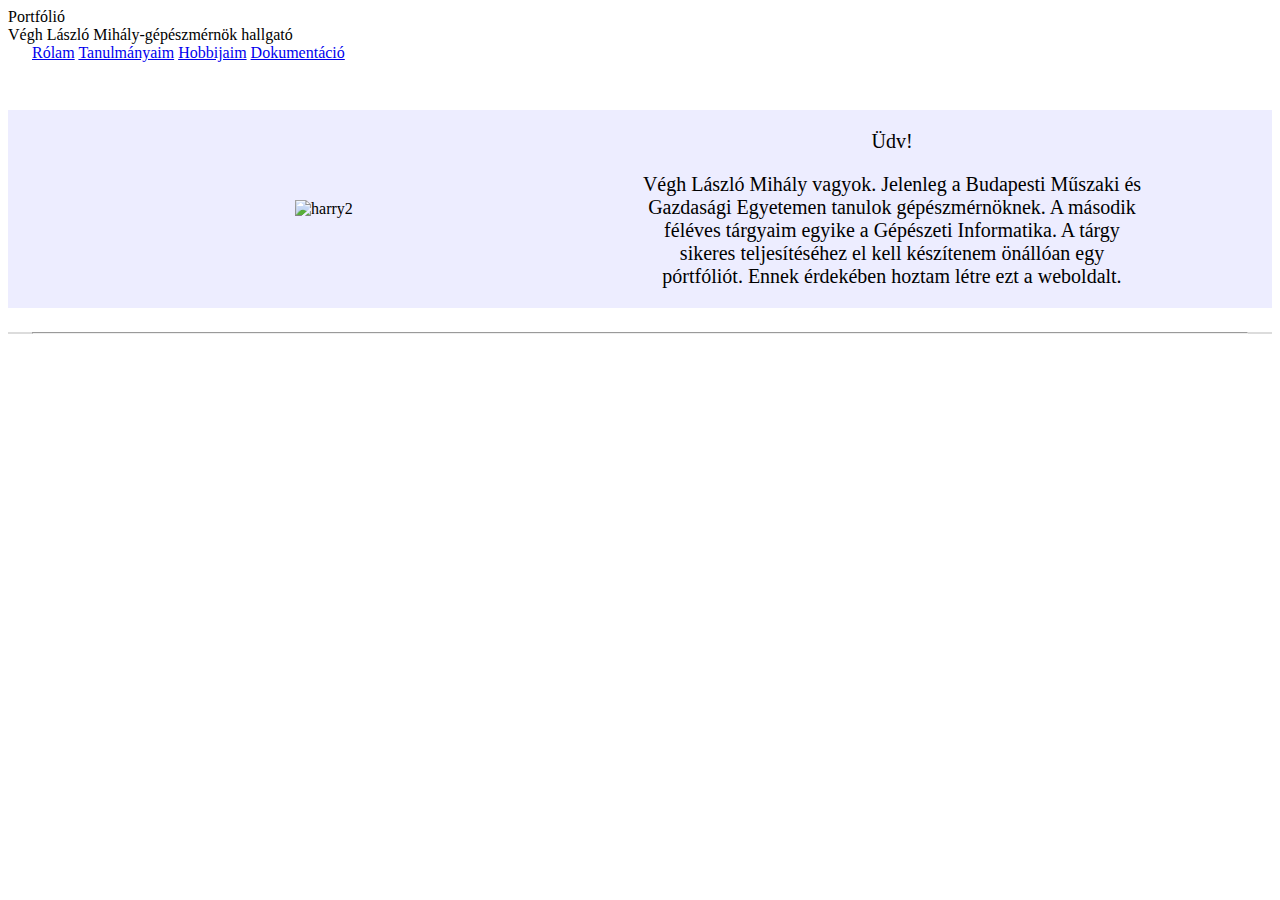
==== index.html @ 0161245c "Add files via upload" ====
<!DOCTYPE html>
<html>
<head>
	<title>Végh László Mihály portfóliója</title>
	<meta charset="utf-8">
	<meta name="viewport" content="width=device-width, initial-scale=1">
	<link rel="stylesheet" type="text/css" href="css/main.css">
	<link rel="preconnect" href="https://fonts.gstatic.com">
	<link href="https://fonts.googleapis.com/css2?family=Roboto:ital,wght@0,400;0,700;1,400&display=swap" rel="stylesheet">
</head>
<body>

	<header>
		<div class="teto_azonos">
			<div>Portfólió</div>
			<div class="teto_azonos_2">Végh László Mihály-gépészmérnök hallgató</div>
		</div>

		<div class="nav">
			<div class="nav_1">
				<a href="index.html" class="fulek" style="margin-left: 1.5rem;"><span>Rólam</span></a>
				<a href="tanulmanyaim.html" class="fulek"><span>Tanulmányaim</span></a>
				<a href="hobbijaim.html" class="fulek"><span>Hobbijaim</span></a>
				<a href="dokumentacio.html" class="fulek_1"><span>Dokumentáció</span></a>
			</div>

		</div>

	</header>

	<main style="background-color: #ededff;">

		<div class="index_main" style="display: grid; grid-template-columns: 1fr 1fr; margin-top: 3rem;">
					<img src="css/kepek/kep2.jpg" alt="harry2" class="kep_rolam" style="max-width: 300px; max-height: auto; display: inline-block; margin-left: auto; margin-right: auto; margin-top: auto; margin-bottom: auto;">
					<span style="display: inline-block; text-align: center; margin-top: auto; margin-bottom: auto; margin-right: 8rem; margin-left: auto; font-size: 1.25rem;"><p>Üdv!</p><p>Végh László Mihály vagyok. Jelenleg a Budapesti Műszaki és Gazdasági Egyetemen tanulok gépészmérnöknek. A második féléves tárgyaim egyike a Gépészeti Informatika. A tárgy sikeres teljesítéséhez el kell készítenem önállóan egy pórtfóliót. Ennek érdekében hoztam létre ezt a weboldalt.</p></span>
		</div>
		
	</main>

	<footer style="background-color: #DCDCDC;">
		<hr style="margin: 1.5rem;">
	</footer>

</body>
</html>
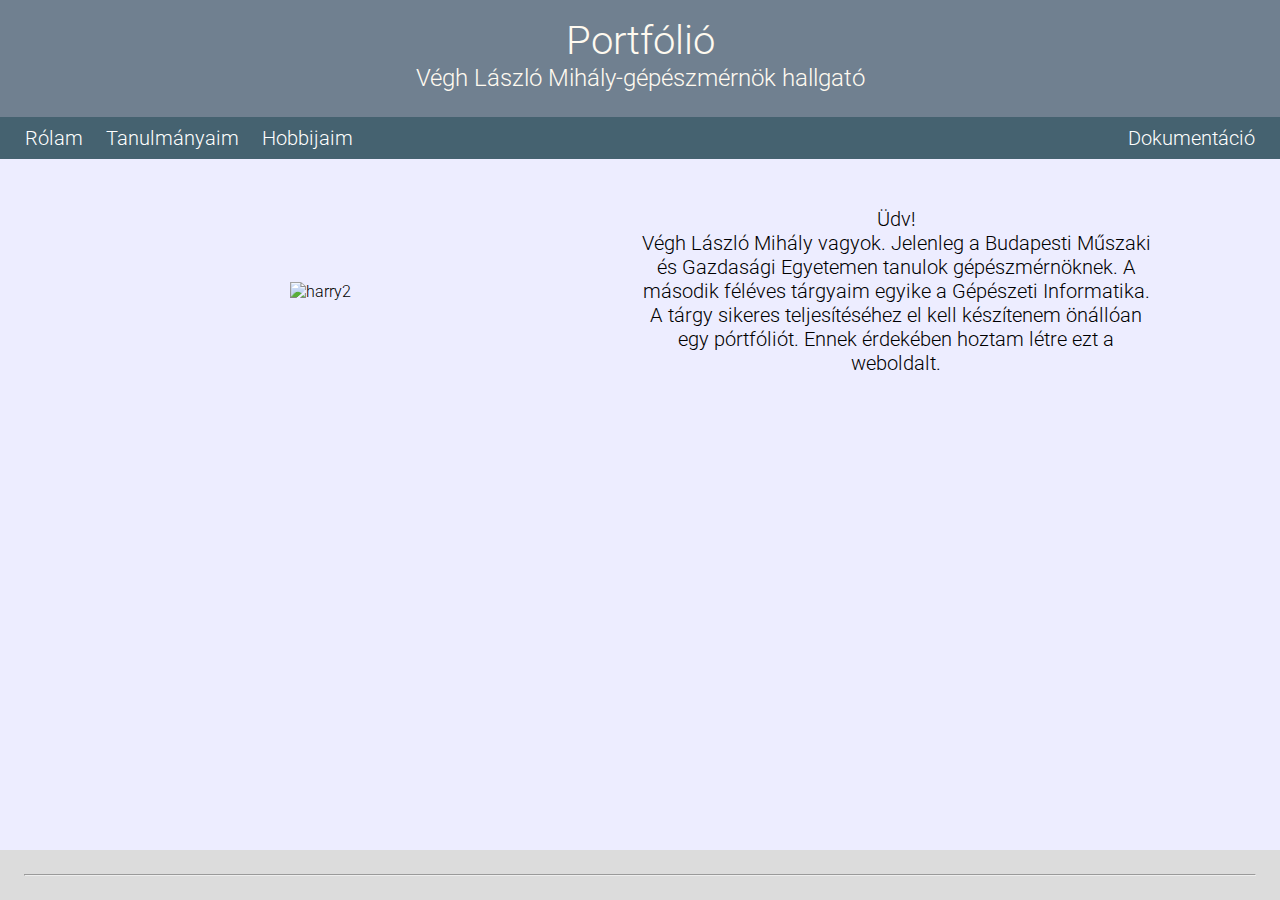
==== commit 8e8ff5b7: "Add files via upload" ====
--- a/index.html
+++ b/index.html
@@ -31,7 +31,7 @@
 	<main style="background-color: #ededff;">
 
 		<div class="index_main" style="display: grid; grid-template-columns: 1fr 1fr; margin-top: 3rem;">
-					<img src="css/kepek/kep2.jpg" alt="harry2" class="kep_rolam" style="max-width: 300px; max-height: auto; display: inline-block; margin-left: auto; margin-right: auto; margin-top: auto; margin-bottom: auto;">
+					<img src="css/kepek/kep2.JPG" alt="harry2" class="kep_rolam" style="max-width: 300px; max-height: auto; display: inline-block; margin-left: auto; margin-right: auto; margin-top: auto; margin-bottom: auto;">
 					<span style="display: inline-block; text-align: center; margin-top: auto; margin-bottom: auto; margin-right: 8rem; margin-left: auto; font-size: 1.25rem;"><p>Üdv!</p><p>Végh László Mihály vagyok. Jelenleg a Budapesti Műszaki és Gazdasági Egyetemen tanulok gépészmérnöknek. A második féléves tárgyaim egyike a Gépészeti Informatika. A tárgy sikeres teljesítéséhez el kell készítenem önállóan egy pórtfóliót. Ennek érdekében hoztam létre ezt a weboldalt.</p></span>
 		</div>
 		
--- a/css/main.css
+++ b/css/main.css
@@ -0,0 +1,117 @@
+body{
+	font-size: 16px;
+	font-family: 'Roboto', sans-serif;
+	font-weight: 300;
+}
+
+*, *::before, *::after{
+	box-sizing: border-box;
+	margin: 0;
+	padding: 0;
+}
+
+img{
+	max-width: 100%;
+}
+
+/*-- layout --*/
+	body{
+		display: grid;
+		grid-template-areas:
+			"fejlec"
+			"kontent"
+			"lablec"
+		;
+		grid-template-rows: max-content 1fr max-content;
+		min-height: 100vh;
+
+	}
+	header{
+		grid-area: fejlec;
+	}
+	main{
+		grid-area: kontent;
+	}
+	footer{
+		grid-area: lablec;
+	}
+/*-- layout end --*/
+
+/*--header_azonos--*/
+	.teto_azonos{
+		background-color: #708090;
+		color: #FFFAF0;
+		font-size: 2.5rem;
+		border: 1px solid black;
+		border-color: #708090;
+		display: block;
+		padding-left: 2rem;
+		padding-right: 2rem;
+		padding-top: 1rem;
+		padding-bottom: 1.5rem;
+		text-align: center;
+	}
+	.teto_azonos_2{
+		font-size: 1.5rem;
+	}
+	.nav{
+		background-color: #456270;
+		font-size: 1.25rem;
+	}
+	.fulek{
+		text-decoration: none;
+		color: white;
+		display: inline-block;
+		text-align: center;
+		margin-top: .5rem;
+		margin-bottom: .5rem;
+		margin-right: .5rem;
+		margin-left: .5rem;
+		border:1px solid #456270;
+	}
+	.fulek_1{
+		text-decoration: none;
+		color: white;
+		display: inline-block;
+		text-align: center;
+		float: right;
+		margin-top: .5rem;
+		margin-bottom: .5rem;
+		margin-right: 1.5rem;
+		display: flex;
+		flex-wrap: wrap;
+		border:1px solid #456270
+	}
+	.fulek:hover{
+		cursor: pointer;
+		background-color: black;
+		border:1px solid grey;
+	}
+	.fulek_1:hover{
+		cursor: pointer;
+		background-color: black;
+		border:1px solid grey;
+	.nav_1:hover{
+		-webkit-box-shadow: 0px 0px 6px 6px rgba(0,0,0,0.2); 
+		box-shadow: 0px 0px 6px 6px rgba(0,0,0,0.2);
+	}
+/*header_azonos end--*/
+
+/*--index_main--*/
+	.index_main{
+		display: grid;
+		grid-template-columns: 1fr 1fr;
+	}
+	.szoveg_rolam{
+		float: right;
+	}
+	.kep_rolam{
+		border: 10px solid black;
+	}
+/*--index_main end--*/
+
+/*--azonos footer--*/
+	footer{
+		background-color: grey;
+	}
+/*--azonos footer end--*/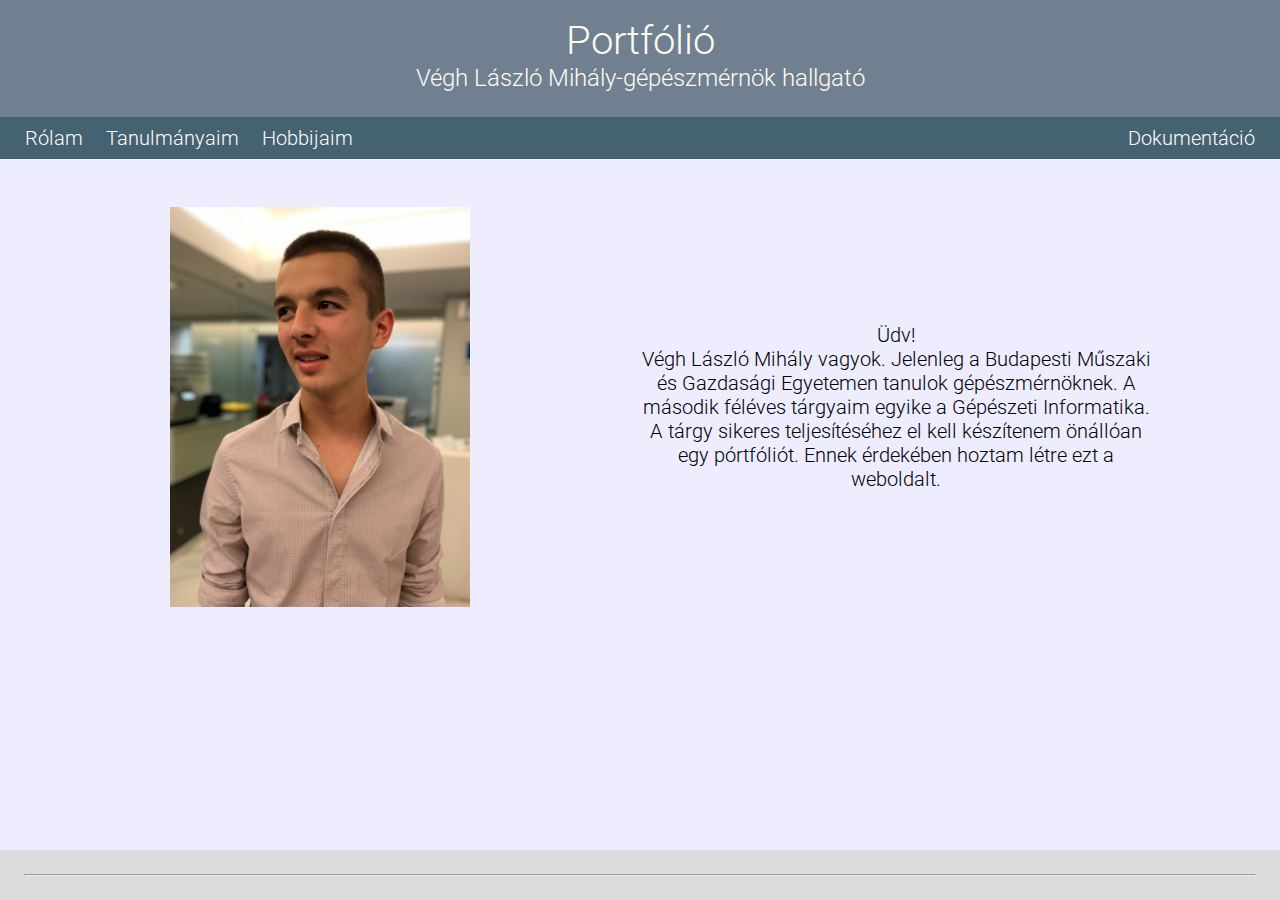
==== commit 8dad79ed: "Add files via upload" ====
--- a/index.html
+++ b/index.html
@@ -31,7 +31,7 @@
 	<main style="background-color: #ededff;">
 
 		<div class="index_main" style="display: grid; grid-template-columns: 1fr 1fr; margin-top: 3rem;">
-					<img src="css/kepek/kep2.JPG" alt="harry2" class="kep_rolam" style="max-width: 300px; max-height: auto; display: inline-block; margin-left: auto; margin-right: auto; margin-top: auto; margin-bottom: auto;">
+					<img src="css/kepek/kep2.jpg" alt="harry2" class="kep_rolam" style="max-width: 300px; max-height: auto; display: inline-block; margin-left: auto; margin-right: auto; margin-top: auto; margin-bottom: auto;">
 					<span style="display: inline-block; text-align: center; margin-top: auto; margin-bottom: auto; margin-right: 8rem; margin-left: auto; font-size: 1.25rem;"><p>Üdv!</p><p>Végh László Mihály vagyok. Jelenleg a Budapesti Műszaki és Gazdasági Egyetemen tanulok gépészmérnöknek. A második féléves tárgyaim egyike a Gépészeti Informatika. A tárgy sikeres teljesítéséhez el kell készítenem önállóan egy pórtfóliót. Ennek érdekében hoztam létre ezt a weboldalt.</p></span>
 		</div>
 		
